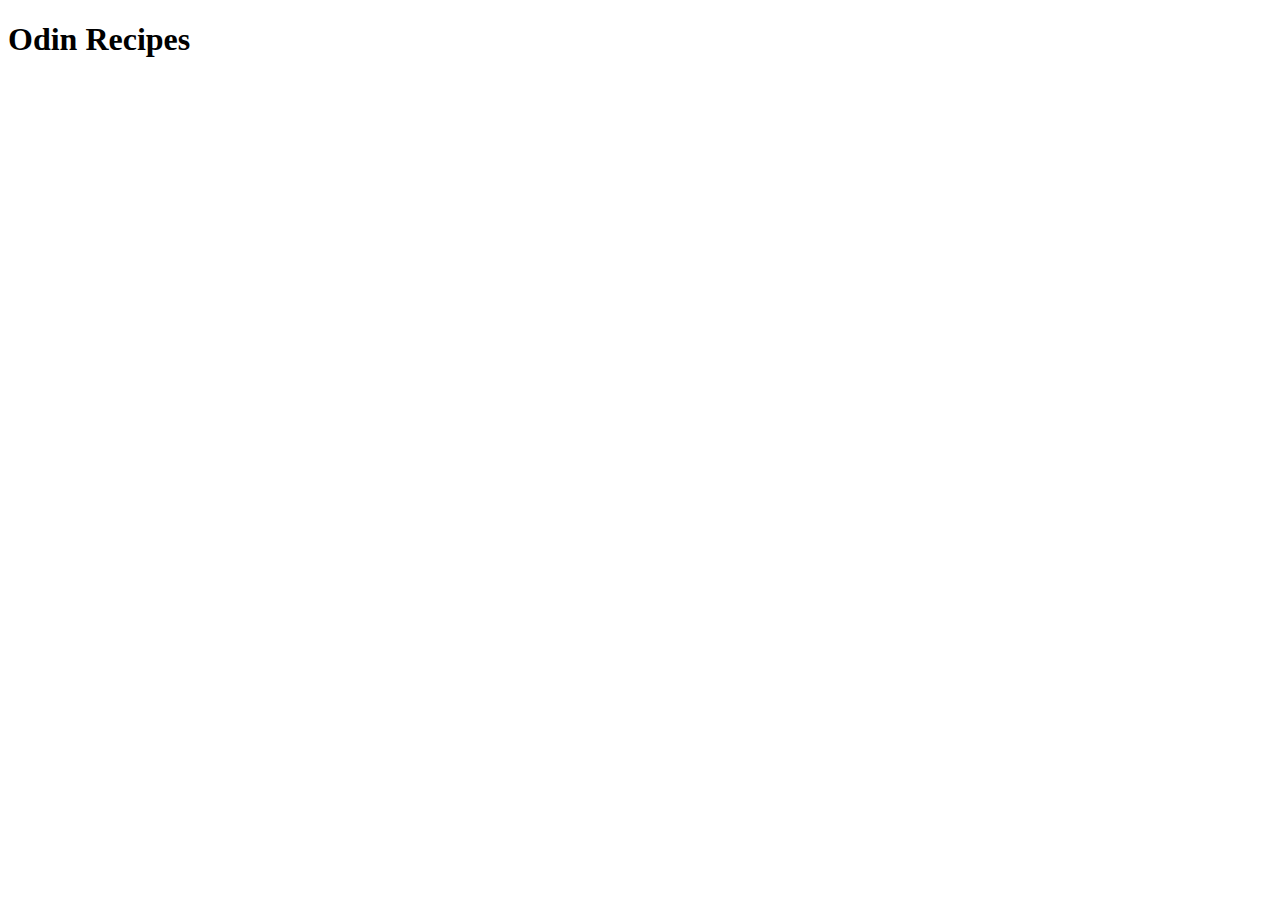
==== index.html @ fd161b77 "Add the index.html page" ====
<!DOCTYPE html>
<html lang="en">
<head>
    <meta charset="UTF-8">
    <meta name="viewport" content="width=device-width, initial-scale=1.0">
    <title>Document</title>
</head>
<body>
    <h1>Odin Recipes</h1>
</body>
</html>
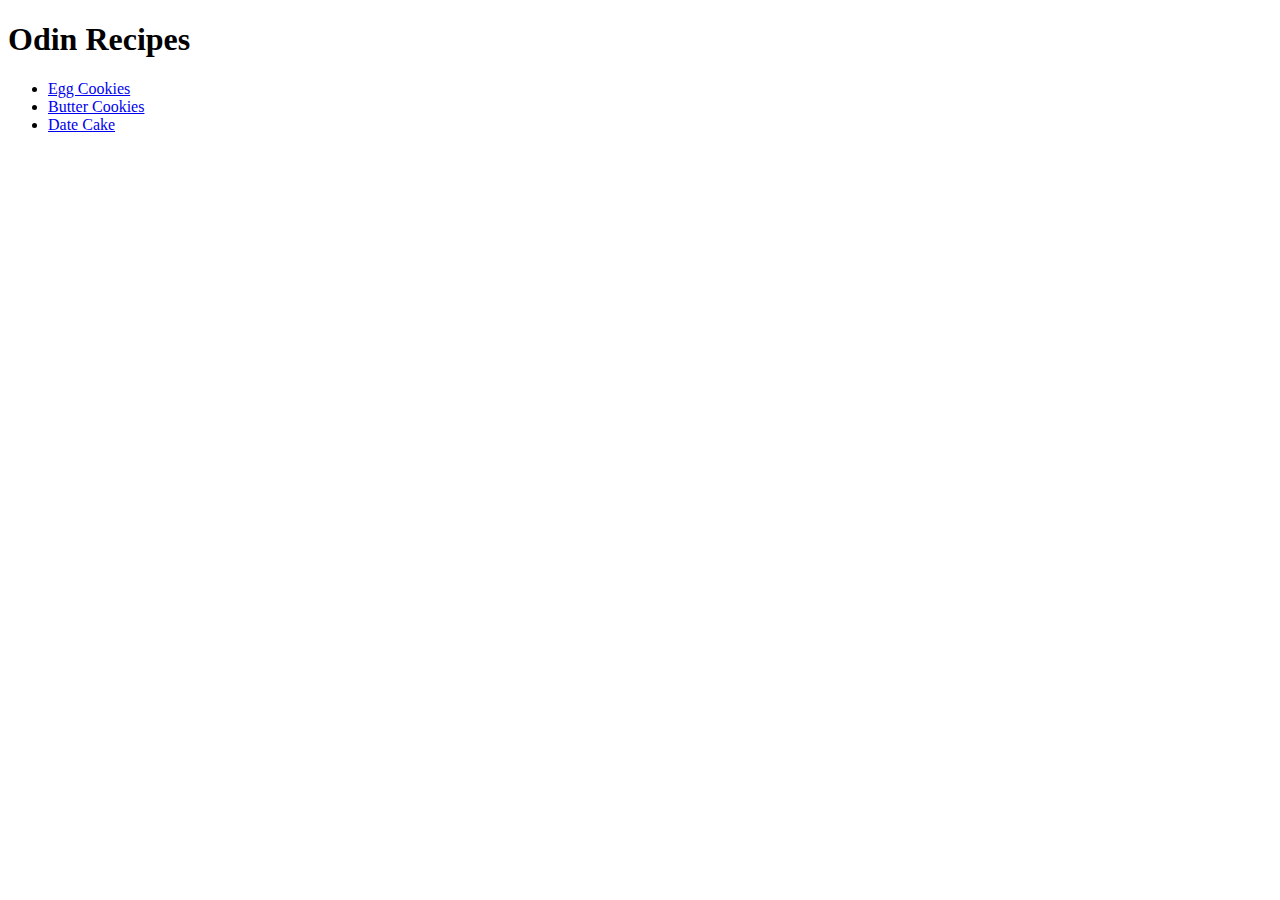
==== commit b56e5dbf: "A basic html page with three recipes added." ====
--- a/index.html
+++ b/index.html
@@ -1,11 +1,16 @@
 <!DOCTYPE html>
 <html lang="en">
-<head>
-    <meta charset="UTF-8">
-    <meta name="viewport" content="width=device-width, initial-scale=1.0">
+  <head>
+    <meta charset="UTF-8" />
+    <meta name="viewport" content="width=device-width, initial-scale=1.0" />
     <title>Document</title>
-</head>
-<body>
+  </head>
+  <body>
     <h1>Odin Recipes</h1>
-</body>
-</html>+    <ul>
+      <li><a href="./recipes/egg_cookies.html">Egg Cookies</a></li>
+      <li><a href="./recipes/butter_cookies.html">Butter Cookies</a></li>
+      <li><a href="./recipes/date_cake.html">Date Cake</a></li>
+    </ul>
+  </body>
+</html>
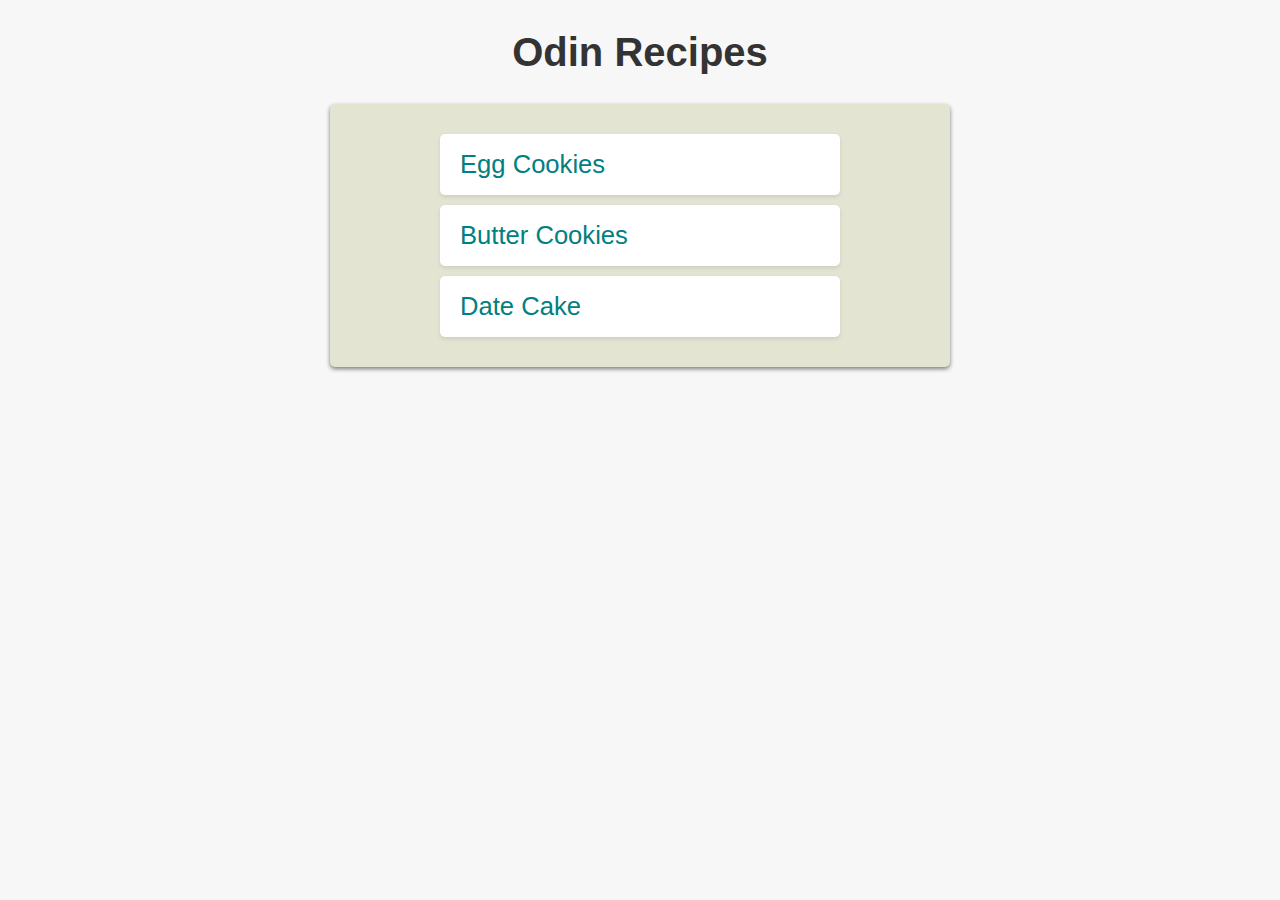
==== commit 25f06545: "Add a card div around the ul element that gives the recipe list a card feeling" ====
--- a/index.html
+++ b/index.html
@@ -4,13 +4,16 @@
     <meta charset="UTF-8" />
     <meta name="viewport" content="width=device-width, initial-scale=1.0" />
     <title>Document</title>
+    <link rel="stylesheet" href="styles.css" />
   </head>
   <body>
     <h1>Odin Recipes</h1>
-    <ul>
-      <li><a href="./recipes/egg_cookies.html">Egg Cookies</a></li>
-      <li><a href="./recipes/butter_cookies.html">Butter Cookies</a></li>
-      <li><a href="./recipes/date_cake.html">Date Cake</a></li>
-    </ul>
+    <div id="card">
+      <ul>
+        <li><a href="./recipes/egg_cookies.html">Egg Cookies</a></li>
+        <li><a href="./recipes/butter_cookies.html">Butter Cookies</a></li>
+        <li><a href="./recipes/date_cake.html">Date Cake</a></li>
+      </ul>
+    </div>
   </body>
 </html>
--- a/styles.css
+++ b/styles.css
@@ -0,0 +1,76 @@
+html {
+    box-sizing: border-box;
+}
+*,
+*::before,
+*::after {
+    box-sizing: inherit;
+}
+/* Add outlines to all the elements for visualizing all the elements */
+ {
+    outline: 1px solid red;
+}
+/* Reset some basic elements to ensure consistency across browsers */
+body, h1, ul, li {
+    margin: 0;
+    padding: 0;
+    box-sizing: border-box;
+}
+
+/* Set a clean font and background for the page */
+body {
+    font-family: Arial, sans-serif;
+    background-color: #f7f7f7;
+    color: #333;
+    line-height: 1.6;
+    padding: 20px;
+}
+
+/* Style the main heading */
+h1 {
+    font-size: 2.5em;
+    text-align: center;
+    margin-bottom: 20px;
+}
+
+/* Style the menu card */
+#card {
+    margin: 0 auto;
+    min-width: 420px;
+    width: 50%;
+    background-color: rgb(228, 228, 211);
+    padding: 20px 30px;
+    box-shadow: 0px 2px 4px rgba(0, 0, 0, 0.5);
+    border-radius: 5px;
+}
+
+/* Style the unordered list */
+ul {
+    list-style-type: none;
+    max-width: 400px;
+    margin: 0 auto;
+}
+
+/* Style the list items */
+ul li {
+    margin: 10px 0;
+}
+
+/* Style the links */
+ul li a {
+    background-color: white;
+    text-decoration: none;
+    color: #008080;
+    font-size: 1.6em;
+    padding: 10px 20px;
+    display: block;
+    border-radius: 5px;
+    transition: background-color 0.3s ease, color 0.3s ease;
+    box-shadow: 0px 2px 4px rgba(0, 0, 0, 0.1);
+}
+
+/* Add a hover effect for links */
+ul li a:hover {
+    background-color: #008080;
+    color: #fff;
+}